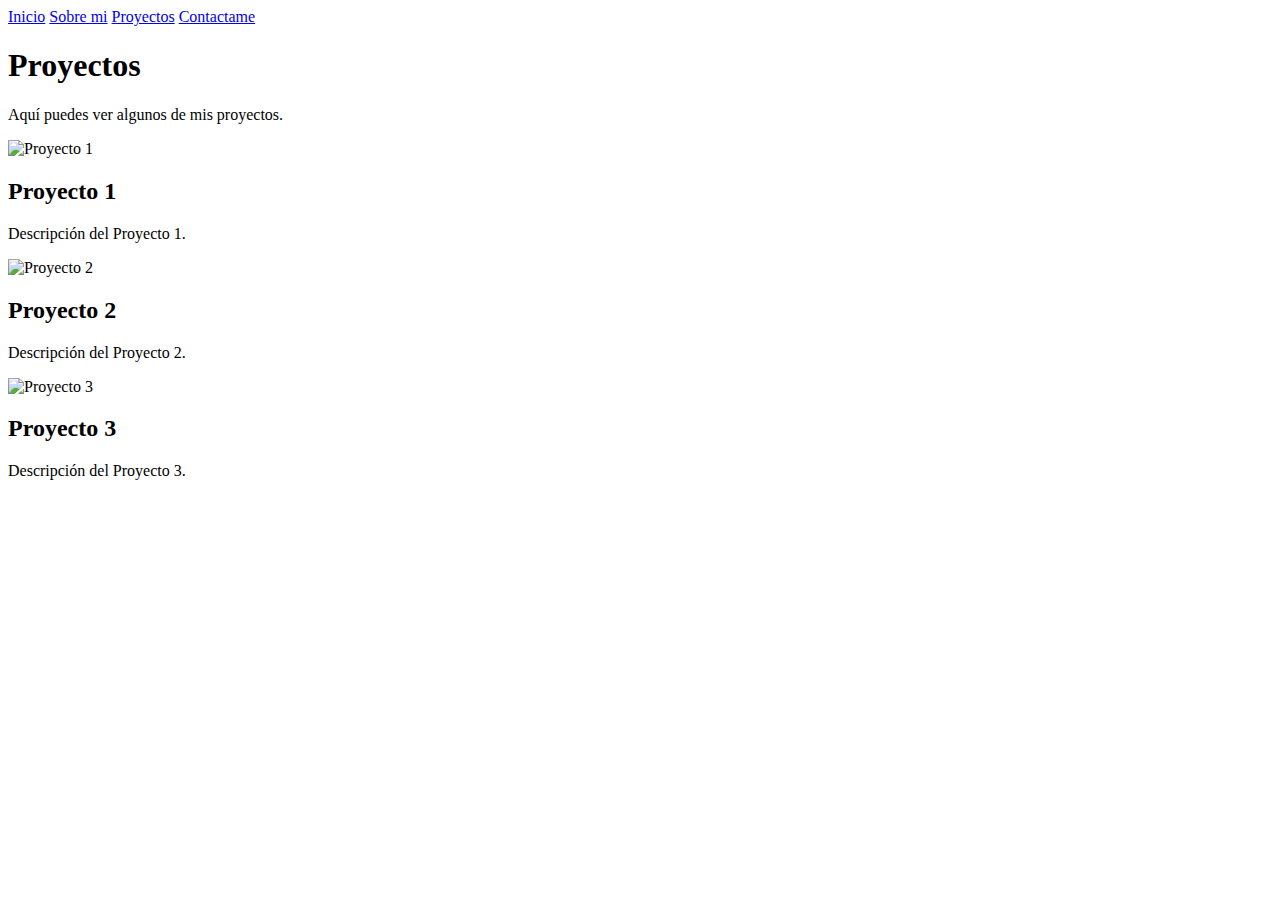
==== src/main/resources/templates/projects.html @ a6ed1a59 "coloque las rutas" ====
<!DOCTYPE html>
<html lang="en">
<head>
    <meta charset="UTF-8">
    <meta name="viewport" content="width=device-width, initial-scale=1.0">
    <title>Document</title>
    <link id="Stylesheet" rel="stylesheet" href="/css/style.css">
</head>
<body>
    <nav class="navbar">
        <a href="/">Inicio</a>
        <a href="/sobremi">Sobre mi</a>
        <a href="/proyectos">Proyectos</a>
        <a href="/contacto">Contactame</a>
    </nav>

    <section id="proyectos" class="section">
        <h1>Proyectos</h1>
        <p>Aquí puedes ver algunos de mis proyectos.</p>
    
        <div class="galeria">
            <div class="tarjetaGaleria">
                <img src="proyecto1.jpg" alt="Proyecto 1">
                <div class="descripcion">
                    <h2>Proyecto 1</h2>
                    <p>Descripción del Proyecto 1.</p>
                </div>
            </div>
    
            <div class="tarjetaGaleria">
                <img src="proyecto2.jpg" alt="Proyecto 2">
                <div class="descripcion">
                    <h2>Proyecto 2</h2>
                    <p>Descripción del Proyecto 2.</p>
                </div>
            </div>
    
            <div class="tarjetaGaleria">
                <img src="proyecto3.jpg" alt="Proyecto 3">
                <div class="descripcion">
                    <h2>Proyecto 3</h2>
                    <p>Descripción del Proyecto 3.</p>
                </div>
            </div>
        </div>
    </section>
    
</body>
</html>
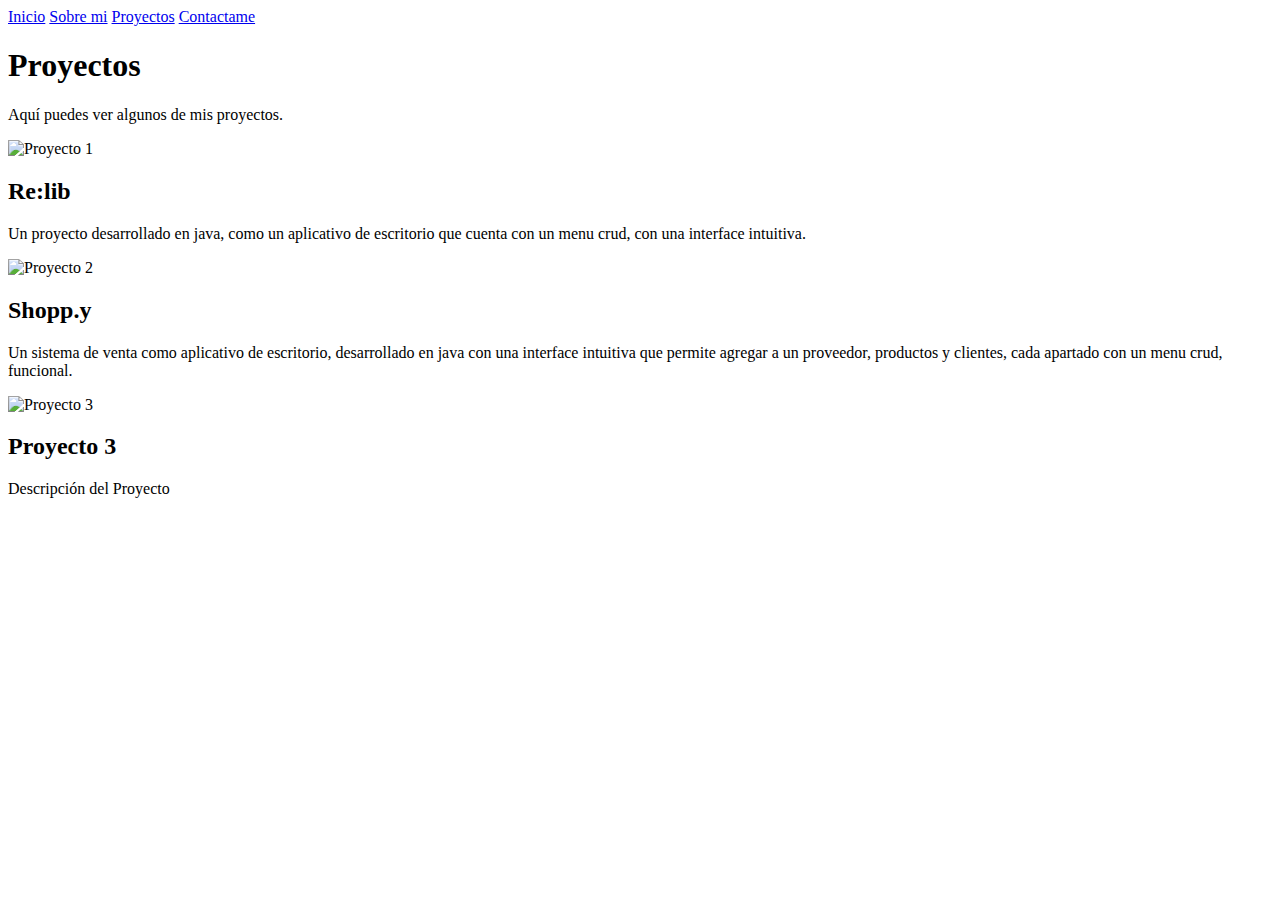
==== commit 45c53d56: "agregue imagenes y descripcion-proyectos" ====
--- a/src/main/resources/templates/projects.html
+++ b/src/main/resources/templates/projects.html
@@ -3,7 +3,7 @@
 <head>
     <meta charset="UTF-8">
     <meta name="viewport" content="width=device-width, initial-scale=1.0">
-    <title>Document</title>
+    <title>Proyectos</title>
     <link id="Stylesheet" rel="stylesheet" href="/css/style.css">
 </head>
 <body>
@@ -20,26 +20,31 @@
     
         <div class="galeria">
             <div class="tarjetaGaleria">
-                <img src="proyecto1.jpg" alt="Proyecto 1">
+                <img src="/images/proyecto1.jpg" alt="Proyecto 1">
                 <div class="descripcion">
-                    <h2>Proyecto 1</h2>
-                    <p>Descripción del Proyecto 1.</p>
+                    <h2>Re:lib</h2>
+                    <p>Un proyecto desarrollado en java, como un aplicativo de escritorio
+                        que cuenta con un menu crud, con una interface intuitiva.
+                    </p>
                 </div>
             </div>
     
             <div class="tarjetaGaleria">
-                <img src="proyecto2.jpg" alt="Proyecto 2">
+                <img src="/images/proyecto2.jpg" alt="Proyecto 2">
                 <div class="descripcion">
-                    <h2>Proyecto 2</h2>
-                    <p>Descripción del Proyecto 2.</p>
+                    <h2>Shopp.y</h2>
+                    <p>Un sistema de venta como aplicativo de escritorio, desarrollado en java con
+                        una interface intuitiva que permite agregar a un proveedor, productos y
+                        clientes, cada apartado con un menu crud, funcional.
+                    </p>
                 </div>
             </div>
     
             <div class="tarjetaGaleria">
-                <img src="proyecto3.jpg" alt="Proyecto 3">
+                <img src="/images/proyecto3.jpg" alt="Proyecto 3">
                 <div class="descripcion">
                     <h2>Proyecto 3</h2>
-                    <p>Descripción del Proyecto 3.</p>
+                    <p>Descripción del Proyecto</p>
                 </div>
             </div>
         </div>
